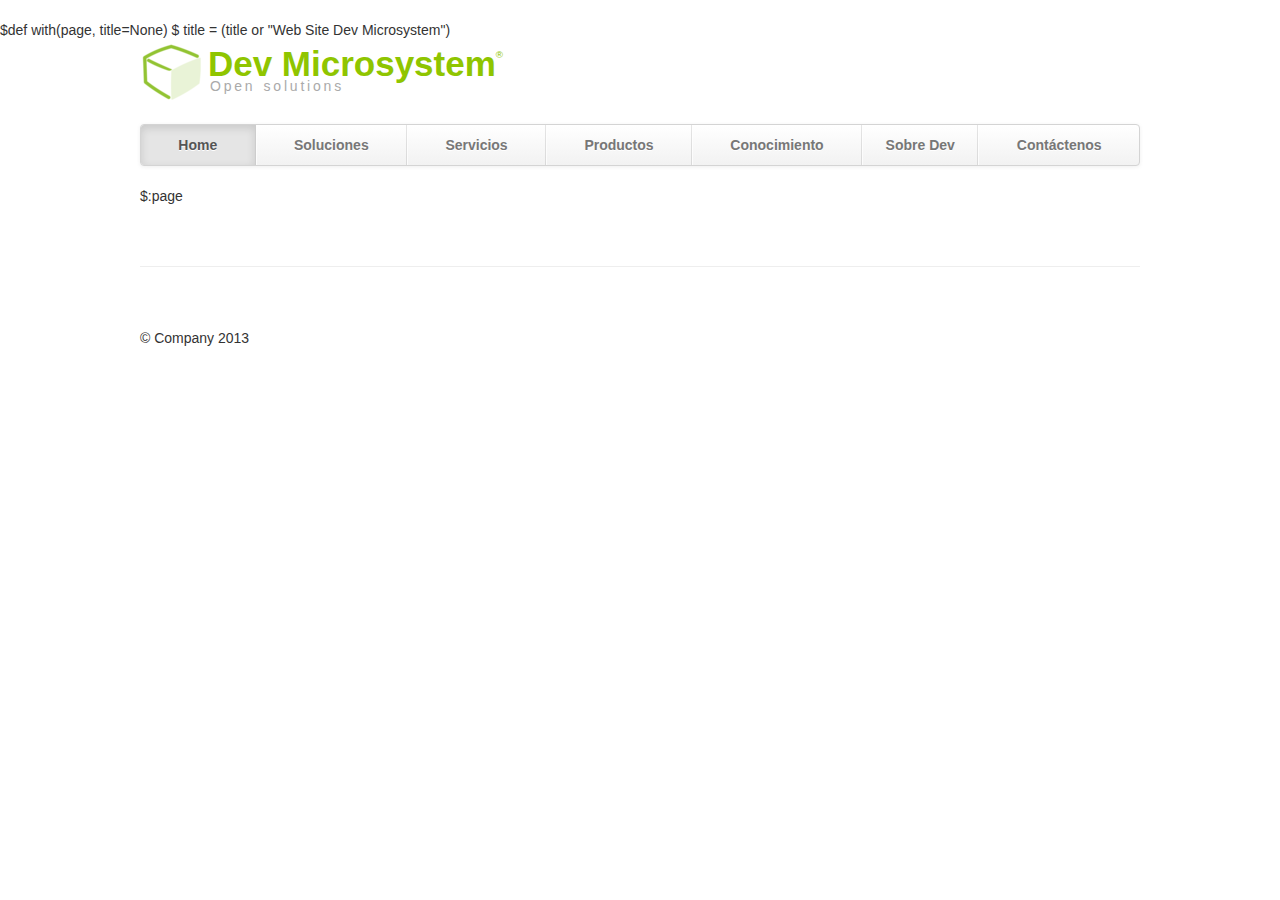
==== templates/base.html @ 03ef7703 "first commit" ====
$def with(page, title=None)
<!DOCTYPE html>
<html lang="es">
  <head>
    <meta charset="utf-8">
    $ title = (title or "Web Site Dev Microsystem")
    <title>$title</title>
    <meta name="viewport" content="width=device-width, initial-scale=1.0">
    <meta name="description" content="Dev Microsystem">
    <meta name="author" content="Jorge A. Toro">

    <!-- Le styles -->
    <link href="/static/css/bootstrap.css" rel="stylesheet">
    <link href="/static/css/global.css" rel="stylesheet">
    <!--<link href="/static/css/bootstrap-responsive.css" rel="stylesheet">-->
    <link href="/static/css/bootstrap-responsive.min.css" rel="stylesheet">

    <!-- HTML5 shim, for IE6-8 support of HTML5 elements -->
    <!--[if lt IE 9]>
      <script src="/static/js/html5shiv.js"></script>
    <![endif]-->

    <!-- Fav and touch icons -->
    <link rel="apple-touch-icon-precomposed" sizes="144x144" href="/static/ico/apple-touch-icon-144-precomposed.png">
    <link rel="apple-touch-icon-precomposed" sizes="114x114" href="/static/ico/apple-touch-icon-114-precomposed.png">
    <link rel="apple-touch-icon-precomposed" sizes="72x72" href="/static/ico/apple-touch-icon-72-precomposed.png">
    <link rel="apple-touch-icon-precomposed" href="/static/ico/apple-touch-icon-57-precomposed.png">
    <link rel="shortcut icon" href="/static/ico/favicon.png">
  </head>

  <body>

    <div class="container">

      <div class="masthead">
        <div class="logo">
            <img src="/static/img/cubo64.png" alt="Logotipo dev">
            <h1>Dev Microsystem</h1><span>&reg;</span>
            <p>Open solutions</p>
        </div>
        <div class="navbar">
          <div class="navbar-inner">
            <div class="container">
              <ul class="nav">
                <li class="active"><a href="/">Home</a></li>
                <li><a href="#">Soluciones</a></li>
                <li><a href="#">Servicios</a></li>
                <li><a href="#">Productos</a></li>
                <li><a href="#">Conocimiento</a></li>
                <li><a href="#">Sobre Dev</a></li>
                <li><a href="#">Contáctenos</a></li>
              </ul>
            </div>
          </div>
        </div><!-- /.navbar -->
      </div>

      $:page

      <hr>

      <div class="footer">
        <p>&copy; Company 2013</p>
      </div>
    </div> <!-- /container -->

    <!-- Le javascript
    ================================================== -->
    <!-- Placed at the end of the document so the pages load faster -->
    <!--<script src="../assets/js/jquery.js"></script>-->

    <!--<script src="/static/js/jquery-1.10.0.min.js"></script>-->

    <script src="/static/js/jquery.js"></script>
    <script src="/static/js/bootstrap-transition.js"></script>
    <script src="/static/js/bootstrap-alert.js"></script>
    <script src="/static/js/bootstrap-modal.js"></script>
    <script src="/static/js/bootstrap-dropdown.js"></script>
    <script src="/static/js/bootstrap-scrollspy.js"></script>
    <script src="/static/js/bootstrap-tab.js"></script>
    <script src="/static/js/bootstrap-tooltip.js"></script>
    <script src="/static/js/bootstrap-popover.js"></script>
    <script src="/static/js/bootstrap-button.js"></script>
    <script src="/static/js/bootstrap-collapse.js"></script>
    <script src="/static/js/bootstrap-carousel.js"></script>
    <script src="/static/js/bootstrap-typeahead.js"></script>

    <!--<script src="/static/js/jquery-1.10.0.min.js"></script>
    <script src="/static/js/bootstrap.min.js"></script>-->
    <script src="/static/js/holder/holder.js"></script>

  </body>
</html>
---- static/css/global.css ----
body {
    /*font-family: Arial;*/
    padding-top: 20px;
    padding-bottom: 60px;
}

/* Custom container */
.container {
    margin: 0 auto;
    max-width: 1000px;
}
.container > hr {
    margin: 60px 0;
}

/* Main marketing message and sign up button */
.jumbotron {
    margin: 80px 0;
    text-align: center;
}
.jumbotron h2 {
    font-size: 100px;
    line-height: 1;
}
.jumbotron .lead {
    font-size: 24px;
    line-height: 1.25;
}
.jumbotron .btn {
    font-size: 21px;
    padding: 14px 24px;
}

/* Supporting marketing content */
.marketing {
    margin: 60px 0;
}
.marketing p + h4 {
    margin-top: 28px;
}

/* Customize the navbar links to be fill the entire space of the .navbar */
.navbar .navbar-inner {
    padding: 0;
}
.navbar .nav {
    margin: 0;
    display: table;
    width: 100%;
}
.navbar .nav li {
    display: table-cell;
    width: 1%;
    float: none;
}
.navbar .nav li a {
    font-weight: bold;
    text-align: center;
    border-left: 1px solid rgba(255,255,255,.75);
    border-right: 1px solid rgba(0,0,0,.1);
}
.navbar .nav li:first-child a {
    border-left: 0;
    border-radius: 3px 0 0 3px;
}
.navbar .nav li:last-child a {
    border-right: 0;
    border-radius: 0 3px 3px 0;
}

/* Logo */
.logo {
    position:relative;
    /*margin:0px 0px 10px;*/
    margin:0px;
    color:rgb(143,197,0);
}
.logo img {
    /*padding-bottom:18px;*/
    vertical-align:middle;
}
h1 {
    display:inline;
    font-size:2.5em;
}
.logo span {
    font-size:.7em;
    position:relative;
    top:-18px;
}
.logo p {
    margin:0px;
    padding-top:0px;
    color:#aaa;
    letter-spacing: 0.2em;
    word-spacing: 0.1em;
    position:relative;
    bottom:2em;
    left:5em;
}
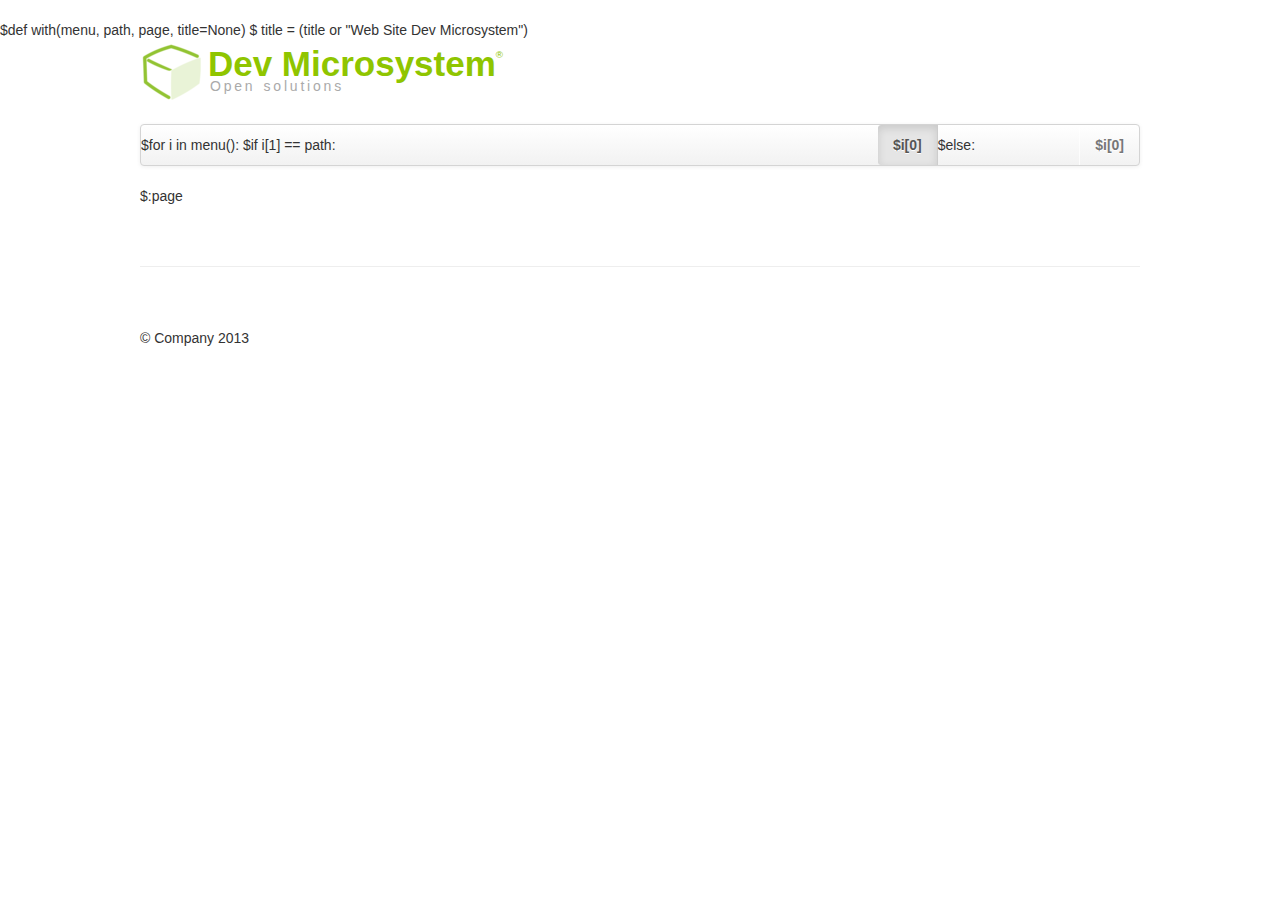
==== commit 6c2d2935: "index" ====
--- a/templates/base.html
+++ b/templates/base.html
@@ -1,4 +1,4 @@
-$def with(page, title=None)
+$def with(menu, path, page, title=None)
 <!DOCTYPE html>
 <html lang="es">
   <head>
@@ -42,13 +42,20 @@
           <div class="navbar-inner">
             <div class="container">
               <ul class="nav">
+                <!--
                 <li class="active"><a href="/">Home</a></li>
                 <li><a href="#">Soluciones</a></li>
                 <li><a href="#">Servicios</a></li>
                 <li><a href="#">Productos</a></li>
                 <li><a href="#">Conocimiento</a></li>
                 <li><a href="#">Sobre Dev</a></li>
-                <li><a href="#">Contáctenos</a></li>
+                <li><a href="/contact">Contáctenos</a></li>
+                -->
+                $for i in menu():
+                    $if i[1] == path:
+                        <li class="active"><a class="selection" href="$i[1]">$i[0]</a></li>
+                    $else:
+                        <li><a href="$i[1]">$i[0]</a></li>
               </ul>
             </div>
           </div>
--- a/static/css/global.css
+++ b/static/css/global.css
@@ -21,6 +21,8 @@
 .jumbotron h2 {
     font-size: 100px;
     line-height: 1;
+    color:rgb(143,197,0);
+    text-shadow: 1px 2px 3px #4A8827, 0 0 0 rgb(125, 128, 125), -1px 1px 0 rgba(63, 65, 64, 0.13), -1px 1px 0 #AFC0AF;
 }
 .jumbotron .lead {
     font-size: 24px;
@@ -98,3 +100,13 @@
     bottom:2em;
     left:5em;
 }
+
+/* content */
+.content {
+    margin: 80px 0;
+}
+
+/* menu */
+/*a.selection {
+    color:rgb(143,197,0);
+}*/
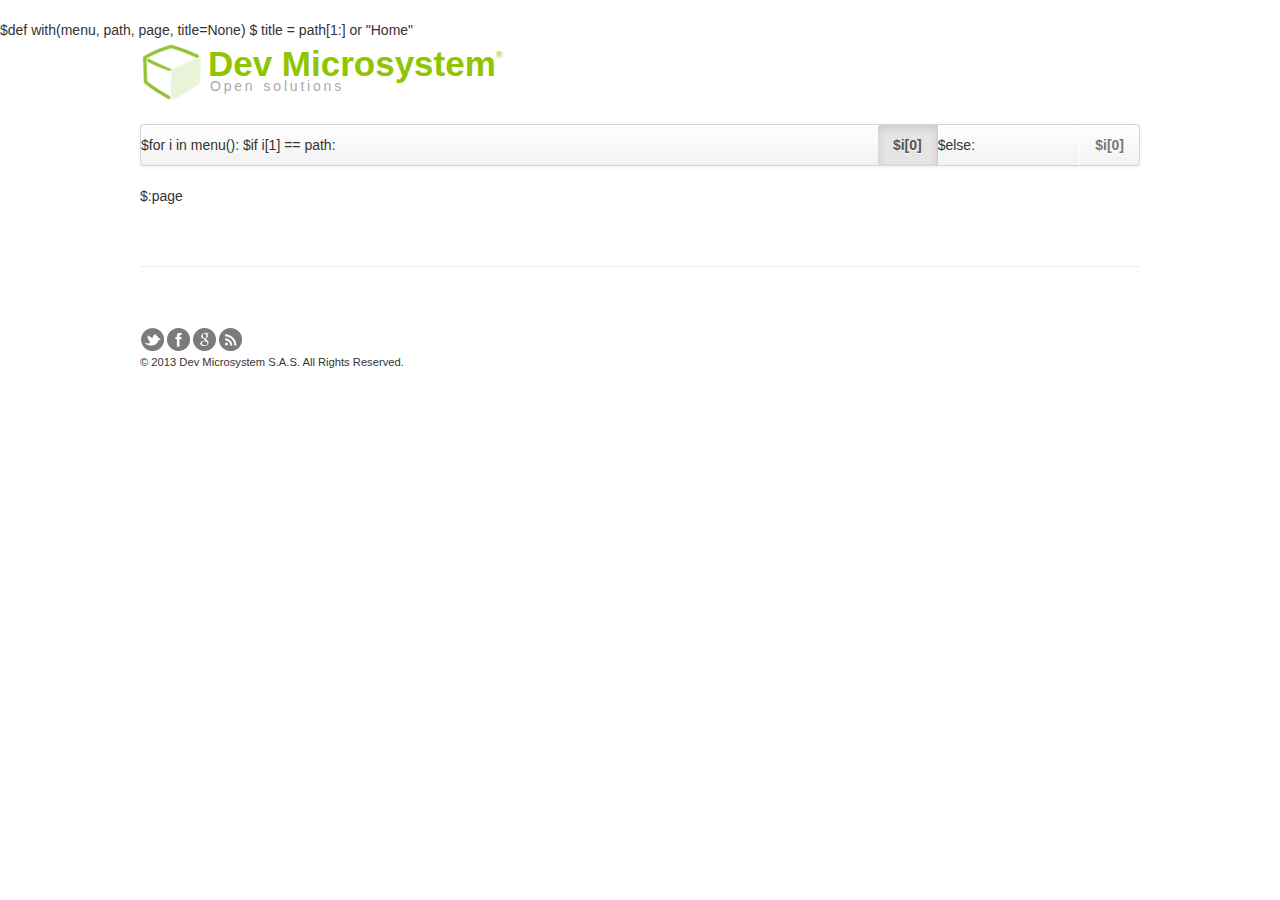
==== commit e767dea0: "contact" ====
--- a/templates/base.html
+++ b/templates/base.html
@@ -3,8 +3,8 @@
 <html lang="es">
   <head>
     <meta charset="utf-8">
-    $ title = (title or "Web Site Dev Microsystem")
-    <title>$title</title>
+    $ title = path[1:] or "Home"
+    <title>$title | Dev</title>
     <meta name="viewport" content="width=device-width, initial-scale=1.0">
     <meta name="description" content="Dev Microsystem">
     <meta name="author" content="Jorge A. Toro">
@@ -67,7 +67,18 @@
       <hr>
 
       <div class="footer">
-        <p>&copy; Company 2013</p>
+        <div class="social-aside">
+         <ul id="social">
+          <li><a href="https://twitter.com/devmicrosystem" id="tw" rel="nofollow" target="_blank">Twitter</a></li>
+          <li class="space"><a href="https://www.facebook.com/devmicrosystem" id="fb" rel="nofollow" target="_blank">Facebook</a></li>
+          <li class="space"><a href="https://profiles.google.com/103518004460450152079/about/?rel=author" id="plus" rel="me author" target="_blank">Google+</a></li>
+          <li class="space"><a href="http://feeds.feedburner.com/Dev" id="rss" rel="nofollow" target="_blank">RSS</a></li>
+         </ul>    
+         <div class="clear"></div>
+        </div>
+        <div class="copy">
+         <p>&copy; 2013 Dev Microsystem S.A.S. All Rights Reserved.</p>
+        </div>
       </div>
     </div> <!-- /container -->
 
--- a/static/css/global.css
+++ b/static/css/global.css
@@ -70,6 +70,78 @@
     border-radius: 0 3px 3px 0;
 }
 
+/* Footer */
+.copy {
+    font-size: .8em;
+}
+
+/*.clear:after {*/
+.clear {
+    clear: both;
+}
+
+.social-aside {
+    margin: 1px;
+}
+
+/* Social Icons */
+#social{
+    float: left;
+    /*margin: 22px 0 0 10px;
+    margin-left: 35px !important;*/
+    margin:0;
+}
+ 
+#social li[class="space"] {
+    padding-left:3px;
+}
+#social li {
+    float: left;
+    border-bottom: none !important;
+    list-style-type: none !important;
+}
+ 
+#social li a{
+    float: left;
+    height: 23px;
+    width: 23px;
+    text-indent: -9999px;
+    overflow: hidden;
+    background: url(/static/img/social-icons.png);
+}
+ 
+#social #tw{
+    background-position: 0 0;
+}
+ 
+#social #tw:hover{
+    background-position: 0 -23px;
+}
+ 
+#social #fb{
+    background-position: -23px 0;
+}
+ 
+#social #fb:hover{
+    background-position: -23px -23px;
+}
+ 
+#social #rss{
+    background-position: -46px 0;
+}
+ 
+#social #rss:hover{
+    background-position: -46px -23px;
+}
+ 
+#social #plus{
+    background-position: -69px 0;
+}
+ 
+#social #plus:hover{
+    background-position: -69px -69px;
+}
+
 /* Logo */
 .logo {
     position:relative;
@@ -106,7 +178,15 @@
     margin: 80px 0;
 }
 
-/* menu */
-/*a.selection {
-    color:rgb(143,197,0);
-}*/
+/* contact */
+#form .table {
+    display: table;
+}
+#form .row {
+    display: table-row;
+}
+#form .cell {
+    display: table-cell;
+}
+#form div.left {padding-left:2em;}
+#form textarea {width:33em;}
